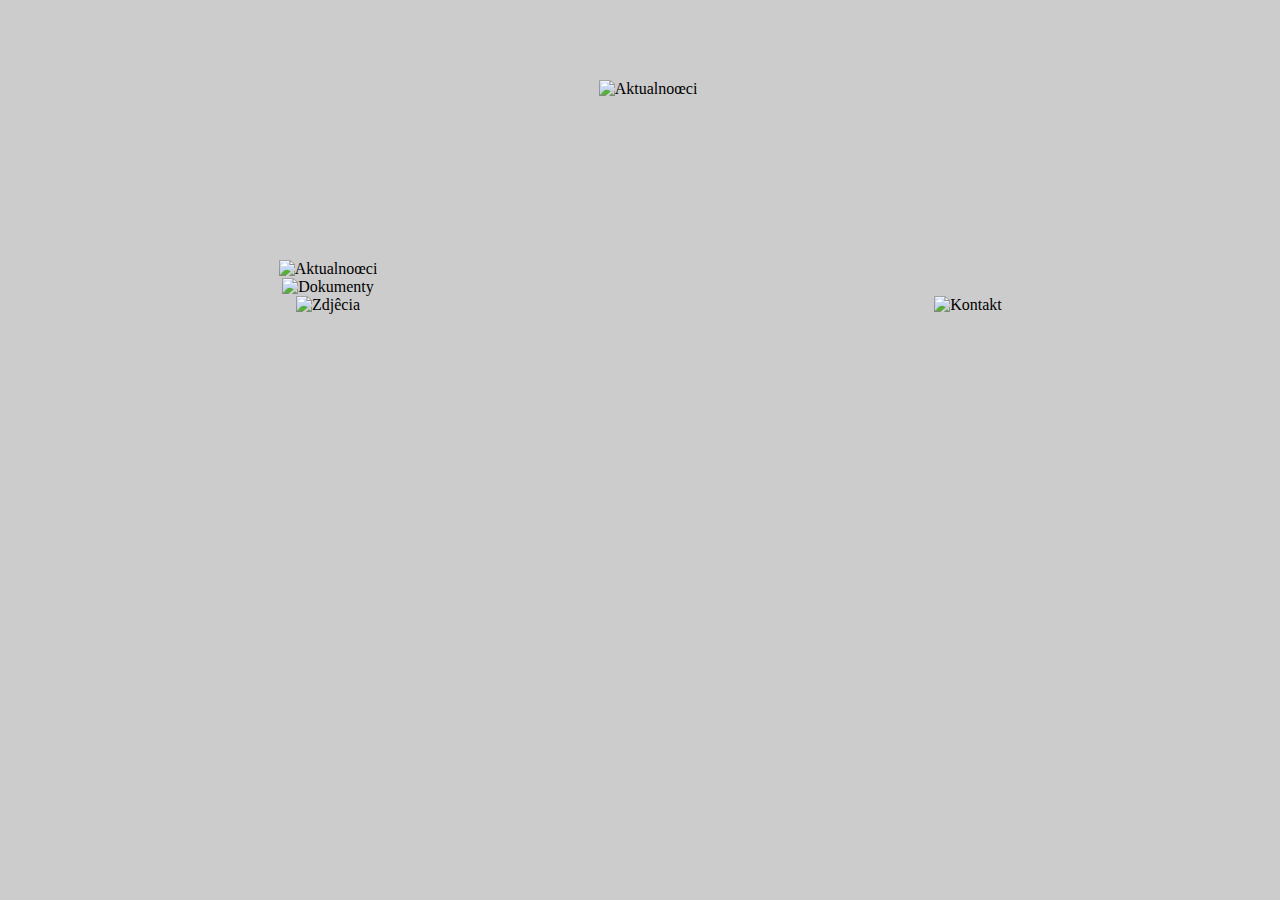
==== index.html @ 803c27fc "Update index.html" ====
<!DOCTYPE HTML>
<html lang="pl">
<head>
	<meta charset="utf-8" />
	<title>I SDH ,,Wilk, który nigdy nie œpi'' im gen R Baden-Powell'a</title>
	<meta name="description" content="Strona internetowa 1 Strzeleckiej Dru¿yny Harcerskiej ,,Wilk, który nigdy nie œpi'' im gen R Baden-Powell'a" />
	<meta name="keywords" content="zhp, harcerstwo, Strzelce, Opolskie, dru¿yna, starsza, starszoharcerska, hufiec, krapkowice" />
	<meta html-equiv="X-UA-Compatible" content="IE=edge, chrome=1" />
	
	<link rel="stylesheet" href="main.css" type="text/css" />
	
	<style>
	#container
	{
		text-align: center;
		margine-left: auto;
		margine-right: auto;
	}
	#logo
	{
		text-align: center;
		margine-left: auto;
		margine-right: auto;
	}
	#left
	{
		text-align: center;
		width: 50%;
		float: left;
	}
	#middleleft
	{
		text-align: center;
		width:50%;
		float: break;
	}
	#middleright
	{
		text-align: center;
		width:50%;
		float: left;
	}
	#right
	{
		text-align: center;
		width:50%;
		float : right;
	}
	</style>
	
</head>


<body>
	<div id="container">
		<br/>
		<br/>
		<br/>
		<br/>
		<div id="logo">
			<img src="https://gkzhp-my.sharepoint.com/personal/marek_musialik_zhp_net_pl/_layouts/15/guestaccess.aspx?docid=1bd7050b6e401458f9584f7075bc56d23&authkey=AVDReVYDHBG_jPDjDd6Pszs" alt="Aktualnoœci" style="width:20%;height:20%;" />
		</div>
		<div id="cytat">
		<br/>
		<br/>
		<br/>
		<br/>
		<br/>
		<br/>
		<br/>
		<br/>
		<br/>
		</div>
		<div id="left">
			<img src="https://gkzhp-my.sharepoint.com/personal/marek_musialik_zhp_net_pl/_layouts/15/guestaccess.aspx?docid=137e7476ccc46452f89c147b215128996&authkey=AdrgIyHADxM9zDhB28XwuvY" alt="Aktualnoœci" style="width:50%;height:50%;" />
		</div>
		
		
		<div id="middleleft">
			<img src="https://gkzhp-my.sharepoint.com/personal/marek_musialik_zhp_net_pl/_layouts/15/guestaccess.aspx?docid=1da64f77e33e5452a971b0c7009c2f6b4&authkey=AUWoSzv0eboJgkg45SieiR8" alt="Dokumenty" style="width:50%;height:50%;" />
		</div>
		
		
		<div id="middleright">
			<img src="https://gkzhp-my.sharepoint.com/personal/marek_musialik_zhp_net_pl/_layouts/15/guestaccess.aspx?docid=10b35bad15bec49e783af458b31985f8d&authkey=AZQm-AinJt_vYOT9f1EEq50" alt="Zdjêcia" style="width:50%;hight:50%;" />
		</div>
		</div>
		
		<div id="right">
		 <img src="https://gkzhp-my.sharepoint.com/personal/marek_musialik_zhp_net_pl/_layouts/15/guestaccess.aspx?docid=12c3ac360b2a54b2aa2f0fb5aff5f4568&authkey=AWjpaQvJ9bHQvgBERtx1ERE" alt="Kontakt" style="width:50%;hitght:50%;" />
		</div>

</body>



</html>
---- main.css ----
body
{
	height:100%;
   	width:100%;
	background-image:url("https://gkzhp-my.sharepoint.com/personal/marek_musialik_zhp_net_pl/_layouts/15/guestaccess.aspx?docid=12dbcc0ae05a746668b048ce2bf8a3df7&authkey=AdIPslNI_y9udB-1-fAIekg");
background-repeat: no-repeat;
background-position: center center;
background-attachment: fixed;
background-size: cover;
	background-color: #cccccc;
	color: ffffff;
}
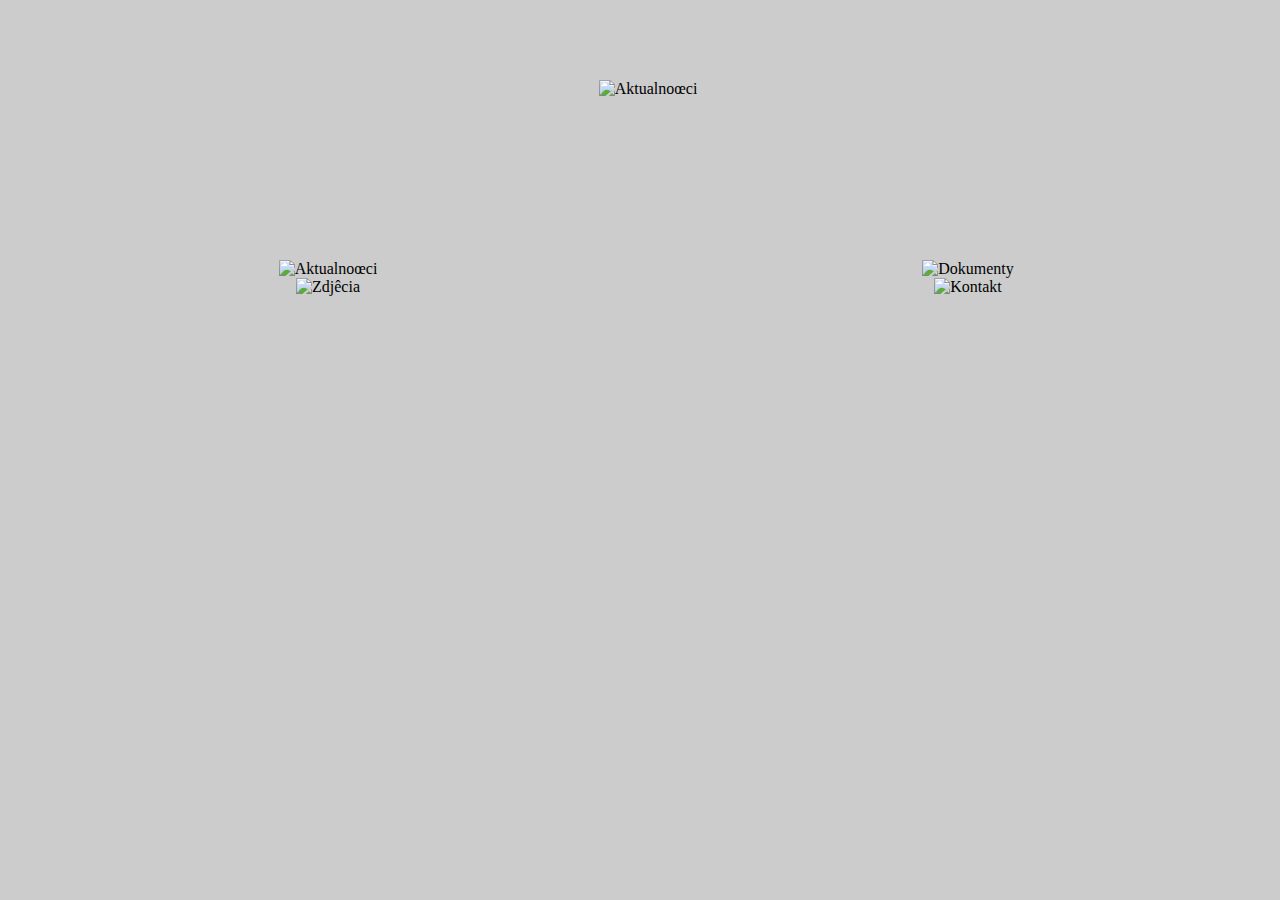
==== commit c6aa313b: "Update index.html" ====
--- a/index.html
+++ b/index.html
@@ -32,7 +32,7 @@
 	{
 		text-align: center;
 		width:50%;
-		float: break;
+		float: right;
 	}
 	#middleright
 	{
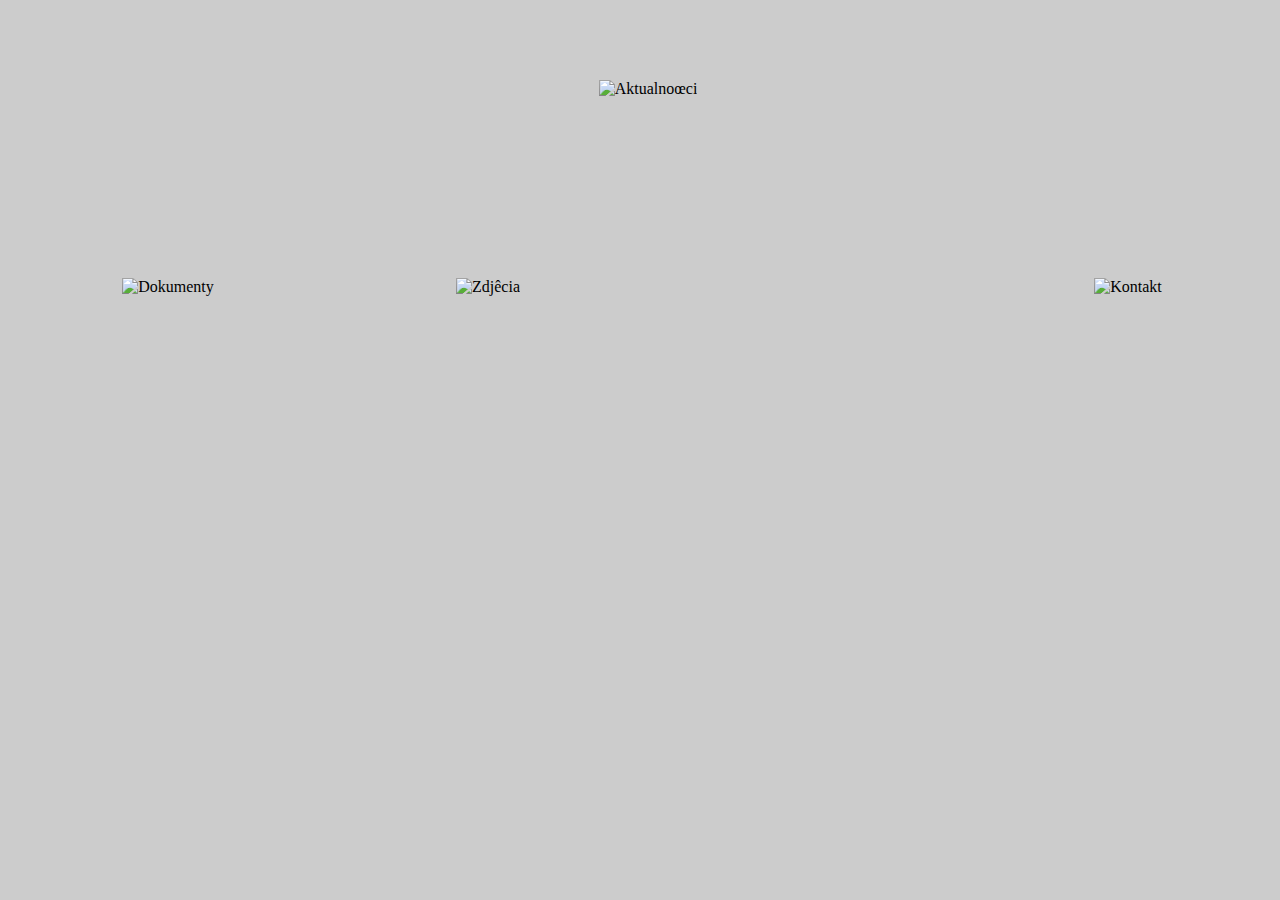
==== commit 3fbc3e3d: "Update index.html" ====
--- a/index.html
+++ b/index.html
@@ -25,25 +25,25 @@
 	#left
 	{
 		text-align: center;
-		width: 50%;
+		width: 245%;
 		float: left;
 	}
 	#middleleft
 	{
 		text-align: center;
-		width:50%;
-		float: right;
+		width:25%;
+		float: left;
 	}
 	#middleright
 	{
 		text-align: center;
-		width:50%;
+		width:25%;
 		float: left;
 	}
 	#right
 	{
 		text-align: center;
-		width:50%;
+		width:25%;
 		float : right;
 	}
 	</style>
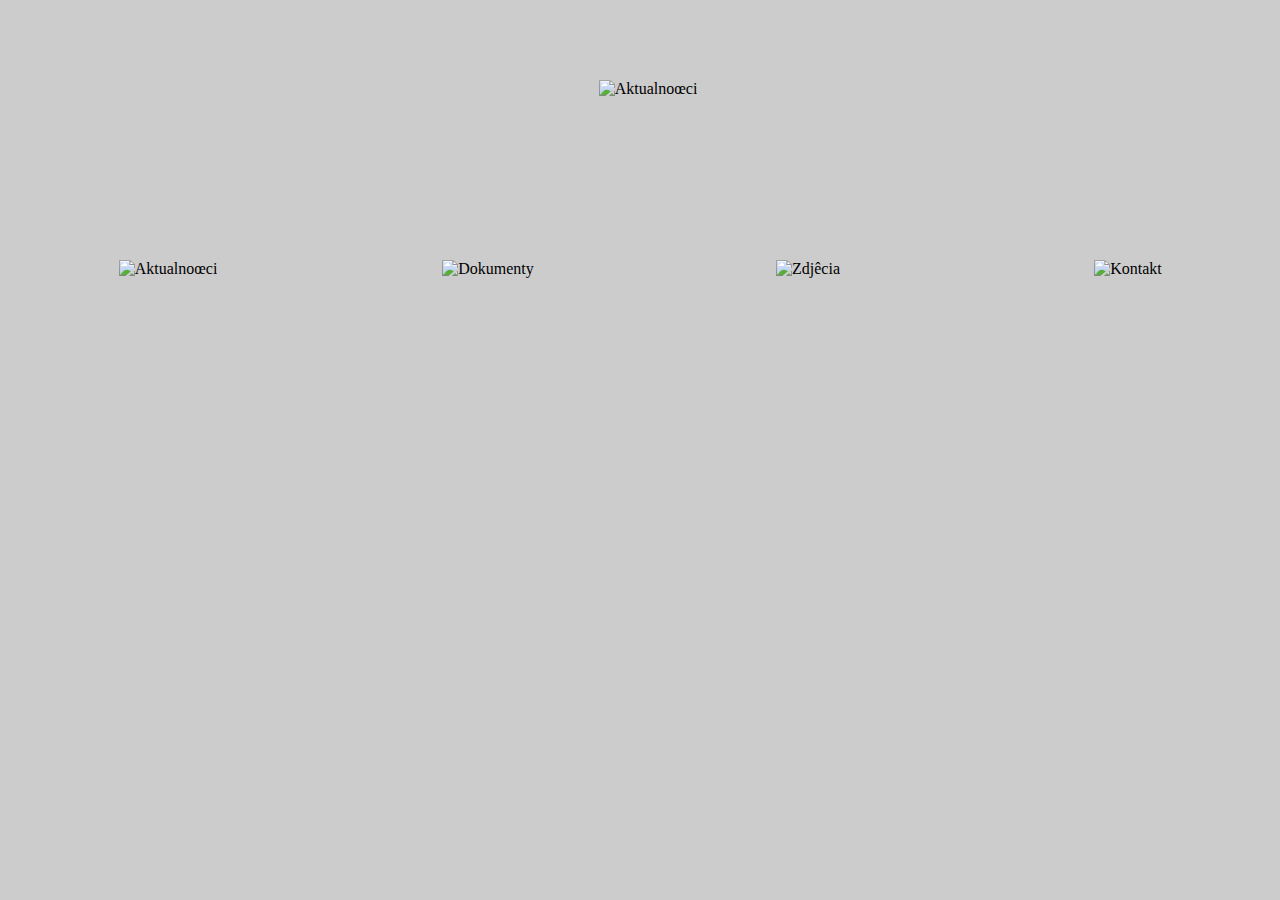
==== commit ff9a1bae: "Update index.html" ====
--- a/index.html
+++ b/index.html
@@ -25,7 +25,7 @@
 	#left
 	{
 		text-align: center;
-		width: 245%;
+		width: 25%;
 		float: left;
 	}
 	#middleleft
@@ -44,7 +44,7 @@
 	{
 		text-align: center;
 		width:25%;
-		float : right;
+		float : left;
 	}
 	</style>
 	
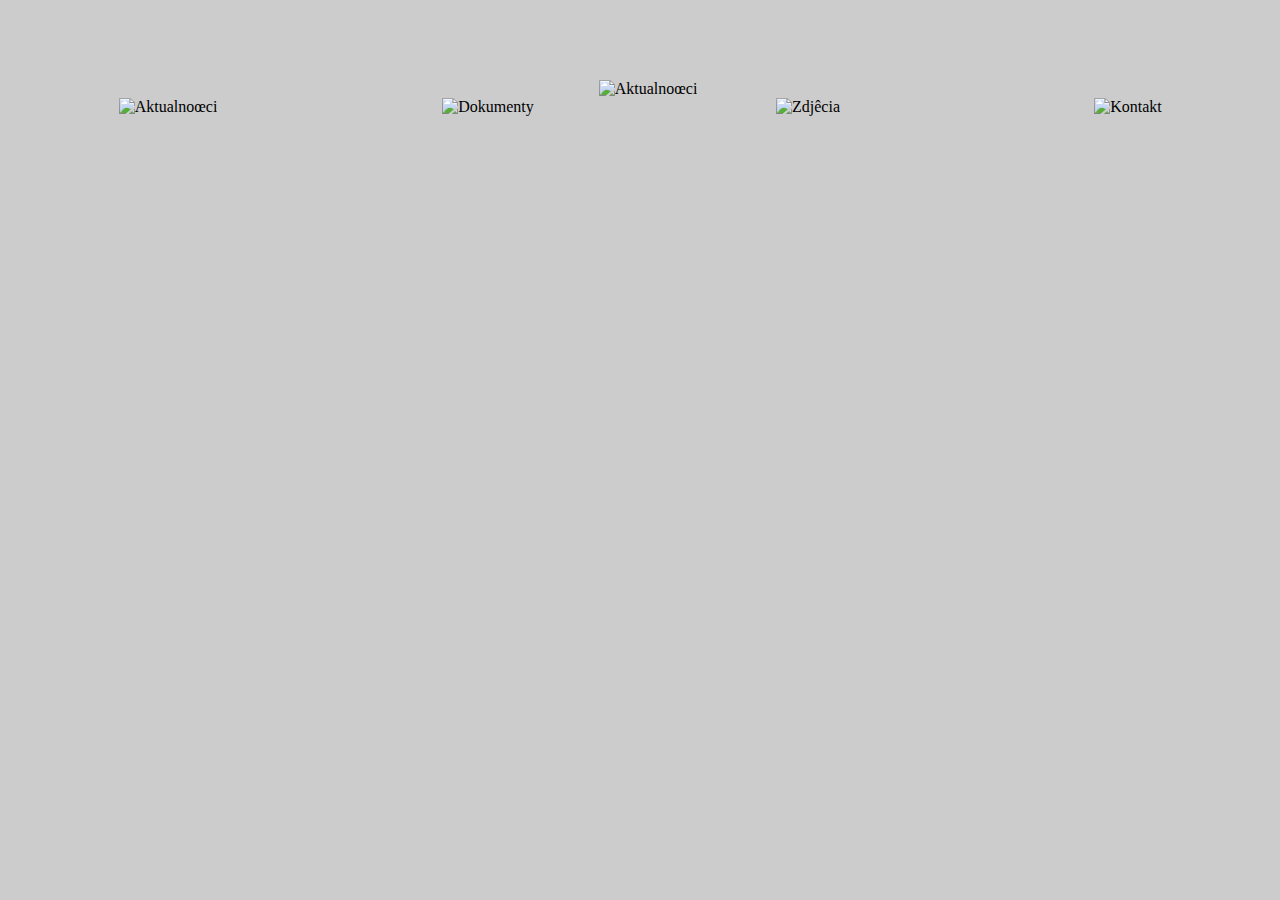
==== commit 60388490: "Update index.html" ====
--- a/index.html
+++ b/index.html
@@ -61,15 +61,6 @@
 			<img src="https://gkzhp-my.sharepoint.com/personal/marek_musialik_zhp_net_pl/_layouts/15/guestaccess.aspx?docid=1bd7050b6e401458f9584f7075bc56d23&authkey=AVDReVYDHBG_jPDjDd6Pszs" alt="Aktualnoœci" style="width:20%;height:20%;" />
 		</div>
 		<div id="cytat">
-		<br/>
-		<br/>
-		<br/>
-		<br/>
-		<br/>
-		<br/>
-		<br/>
-		<br/>
-		<br/>
 		</div>
 		<div id="left">
 			<img src="https://gkzhp-my.sharepoint.com/personal/marek_musialik_zhp_net_pl/_layouts/15/guestaccess.aspx?docid=137e7476ccc46452f89c147b215128996&authkey=AdrgIyHADxM9zDhB28XwuvY" alt="Aktualnoœci" style="width:50%;height:50%;" />
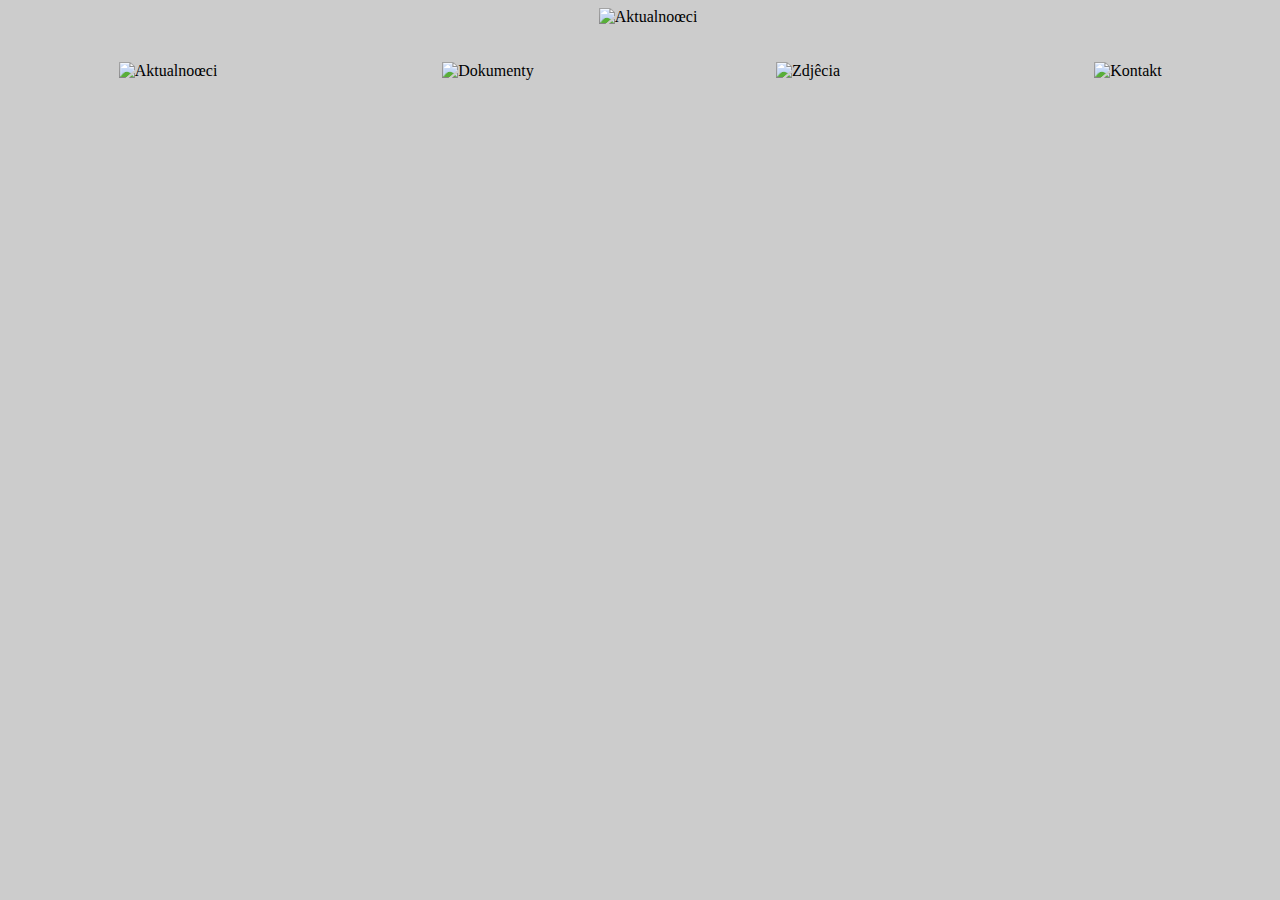
==== commit ba517a59: "Update index.html" ====
--- a/index.html
+++ b/index.html
@@ -53,14 +53,12 @@
 
 <body>
 	<div id="container">
-		<br/>
-		<br/>
-		<br/>
-		<br/>
 		<div id="logo">
 			<img src="https://gkzhp-my.sharepoint.com/personal/marek_musialik_zhp_net_pl/_layouts/15/guestaccess.aspx?docid=1bd7050b6e401458f9584f7075bc56d23&authkey=AVDReVYDHBG_jPDjDd6Pszs" alt="Aktualnoœci" style="width:20%;height:20%;" />
 		</div>
 		<div id="cytat">
+			</br>
+			</br>
 		</div>
 		<div id="left">
 			<img src="https://gkzhp-my.sharepoint.com/personal/marek_musialik_zhp_net_pl/_layouts/15/guestaccess.aspx?docid=137e7476ccc46452f89c147b215128996&authkey=AdrgIyHADxM9zDhB28XwuvY" alt="Aktualnoœci" style="width:50%;height:50%;" />
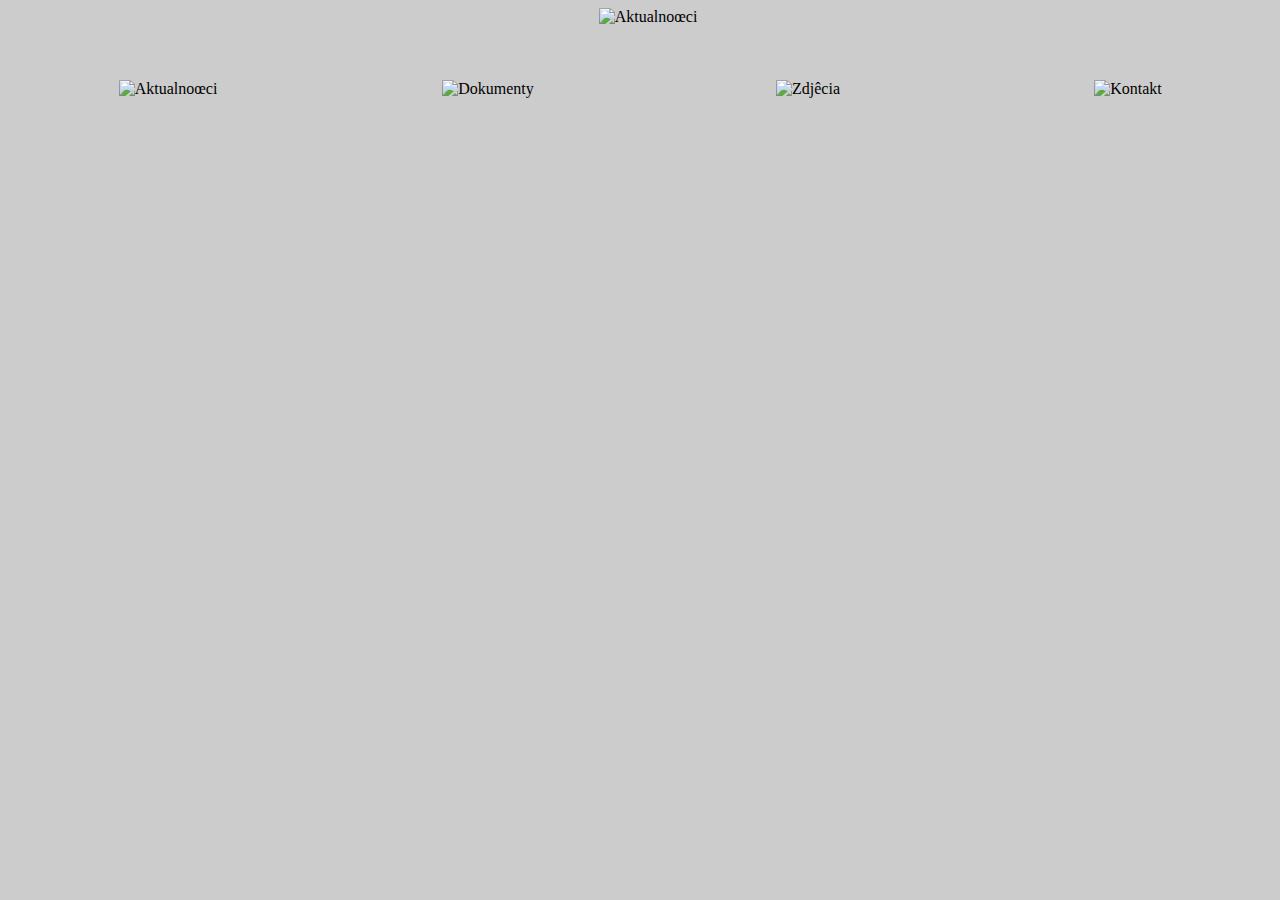
==== commit 5d123c4c: "Update index.html" ====
--- a/index.html
+++ b/index.html
@@ -59,6 +59,7 @@
 		<div id="cytat">
 			</br>
 			</br>
+			</br>
 		</div>
 		<div id="left">
 			<img src="https://gkzhp-my.sharepoint.com/personal/marek_musialik_zhp_net_pl/_layouts/15/guestaccess.aspx?docid=137e7476ccc46452f89c147b215128996&authkey=AdrgIyHADxM9zDhB28XwuvY" alt="Aktualnoœci" style="width:50%;height:50%;" />
